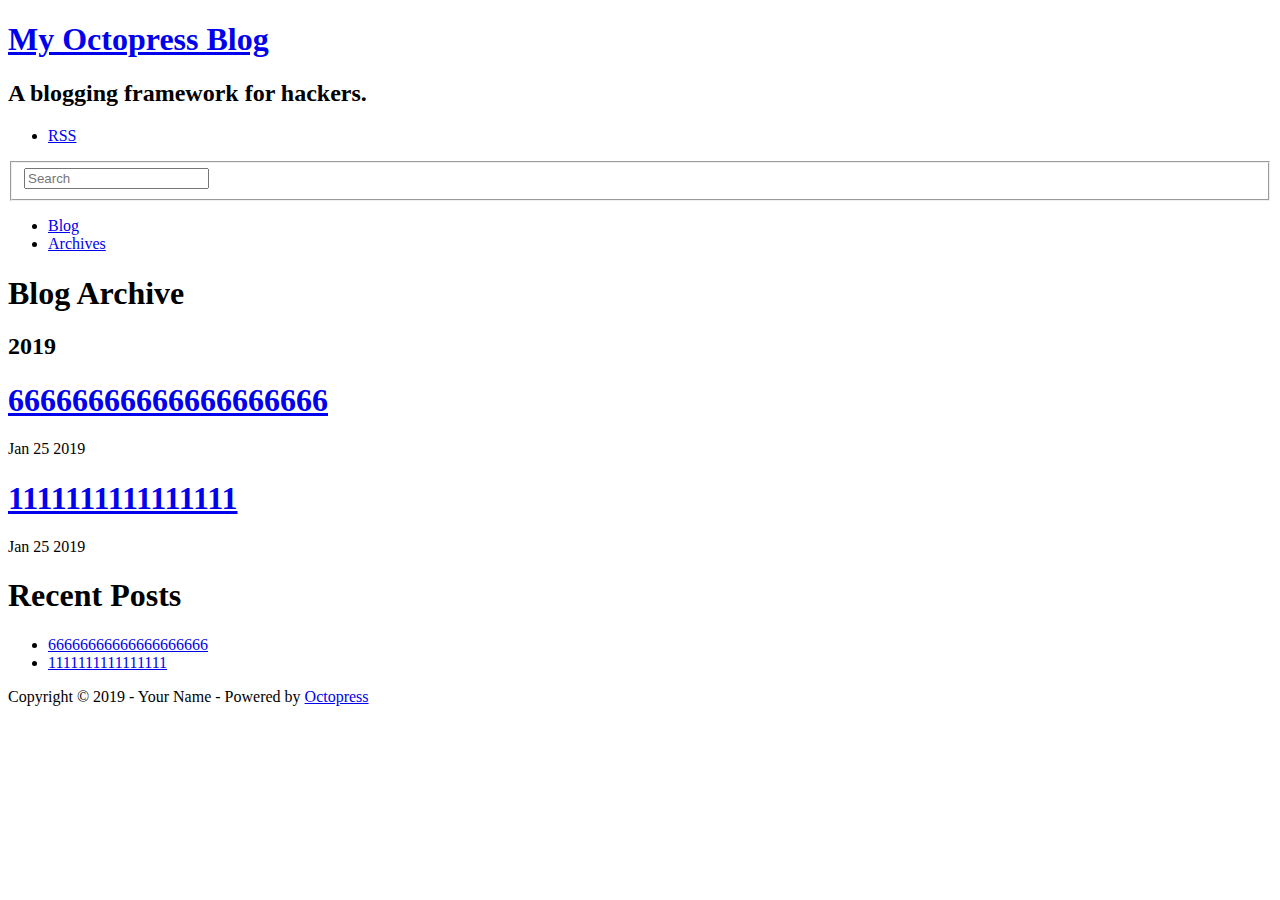
==== blog/archives/index.html @ e32950e3 "Site updated at 2019-01-25 13:57:03 UTC" ====
<!DOCTYPE html>
<!--[if IEMobile 7 ]><html class="no-js iem7"><![endif]-->
<!--[if lt IE 9]><html class="no-js lte-ie8"><![endif]-->
<!--[if (gt IE 8)|(gt IEMobile 7)|!(IEMobile)|!(IE)]><!--><html class="no-js" lang="en"><!--<![endif]-->
<head>
  <meta charset="utf-8">
  <title>Blog Archive - My Octopress Blog</title>
  <meta name="author" content="Your Name">

  
  <meta name="description" content=" Blog Archive 2019 66666666666666666666
Jan 25 2019 1111111111111111
Jan 25 2019 Recent Posts 66666666666666666666 1111111111111111 ">
  

  <!-- http://t.co/dKP3o1e -->
  <meta name="HandheldFriendly" content="True">
  <meta name="MobileOptimized" content="320">
  <meta name="viewport" content="width=device-width, initial-scale=1">

  
  <link rel="canonical" href="http://meatballsoup.github.io/666/blog/archives/">
  <link href="/favicon.png" rel="icon">
  <link href="/stylesheets/screen.css" media="screen, projection" rel="stylesheet" type="text/css">
  <link href="/atom.xml" rel="alternate" title="My Octopress Blog" type="application/atom+xml">
  <script src="/javascripts/modernizr-2.0.js"></script>
  <script src="//ajax.googleapis.com/ajax/libs/jquery/1.9.1/jquery.min.js"></script>
  <script>!window.jQuery && document.write(unescape('%3Cscript src="/javascripts/libs/jquery.min.js"%3E%3C/script%3E'))</script>
  <script src="/javascripts/octopress.js" type="text/javascript"></script>
  <!--Fonts from Google"s Web font directory at http://google.com/webfonts -->
<link href="//fonts.googleapis.com/css?family=PT+Serif:regular,italic,bold,bolditalic" rel="stylesheet" type="text/css">
<link href="//fonts.googleapis.com/css?family=PT+Sans:regular,italic,bold,bolditalic" rel="stylesheet" type="text/css">

  

</head>

<body   >
  <header role="banner"><hgroup>
  <h1><a href="/">My Octopress Blog</a></h1>
  
    <h2>A blogging framework for hackers.</h2>
  
</hgroup>

</header>
  <nav role="navigation"><ul class="subscription" data-subscription="rss">
  <li><a href="/atom.xml" rel="subscribe-rss" title="subscribe via RSS">RSS</a></li>
  
</ul>
  
<form action="https://www.google.com/search" method="get">
  <fieldset role="search">
    <input type="hidden" name="sitesearch" value="meatballsoup.github.io/666">
    <input class="search" type="text" name="q" results="0" placeholder="Search"/>
  </fieldset>
</form>
  
<ul class="main-navigation">
  <li><a href="/">Blog</a></li>
  <li><a href="/blog/archives">Archives</a></li>
</ul>

</nav>
  <div id="main">
    <div id="content">
      <div>
<article role="article">
  
  <header>
    <h1 class="entry-title">Blog Archive</h1>
    
  </header>
  
  <div id="blog-archives">



  
  <h2>2019</h2>

<article>
  
<h1><a href="/blog/2019/01/25/66666666666666666666/">66666666666666666666</a></h1>
<time datetime="2019-01-25T21:07:10+08:00" pubdate><span class='month'>Jan</span> <span class='day'>25</span> <span class='year'>2019</span></time>


</article>



<article>
  
<h1><a href="/blog/2019/01/25/1111111111111111/">1111111111111111</a></h1>
<time datetime="2019-01-25T20:23:03+08:00" pubdate><span class='month'>Jan</span> <span class='day'>25</span> <span class='year'>2019</span></time>


</article>

</div>

  
</article>

</div>

<aside class="sidebar">
  
    <section>
  <h1>Recent Posts</h1>
  <ul id="recent_posts">
    
      <li class="post">
        <a href="/blog/2019/01/25/66666666666666666666/">66666666666666666666</a>
      </li>
    
      <li class="post">
        <a href="/blog/2019/01/25/1111111111111111/">1111111111111111</a>
      </li>
    
  </ul>
</section>





  
</aside>


    </div>
  </div>
  <footer role="contentinfo"><p>
  Copyright &copy; 2019 - Your Name -
  <span class="credit">Powered by <a href="http://octopress.org">Octopress</a></span>
</p>

</footer>
  







  <script type="text/javascript">
    (function(){
      var twitterWidgets = document.createElement('script');
      twitterWidgets.type = 'text/javascript';
      twitterWidgets.async = true;
      twitterWidgets.src = '//platform.twitter.com/widgets.js';
      document.getElementsByTagName('head')[0].appendChild(twitterWidgets);
    })();
  </script>





</body>
</html>
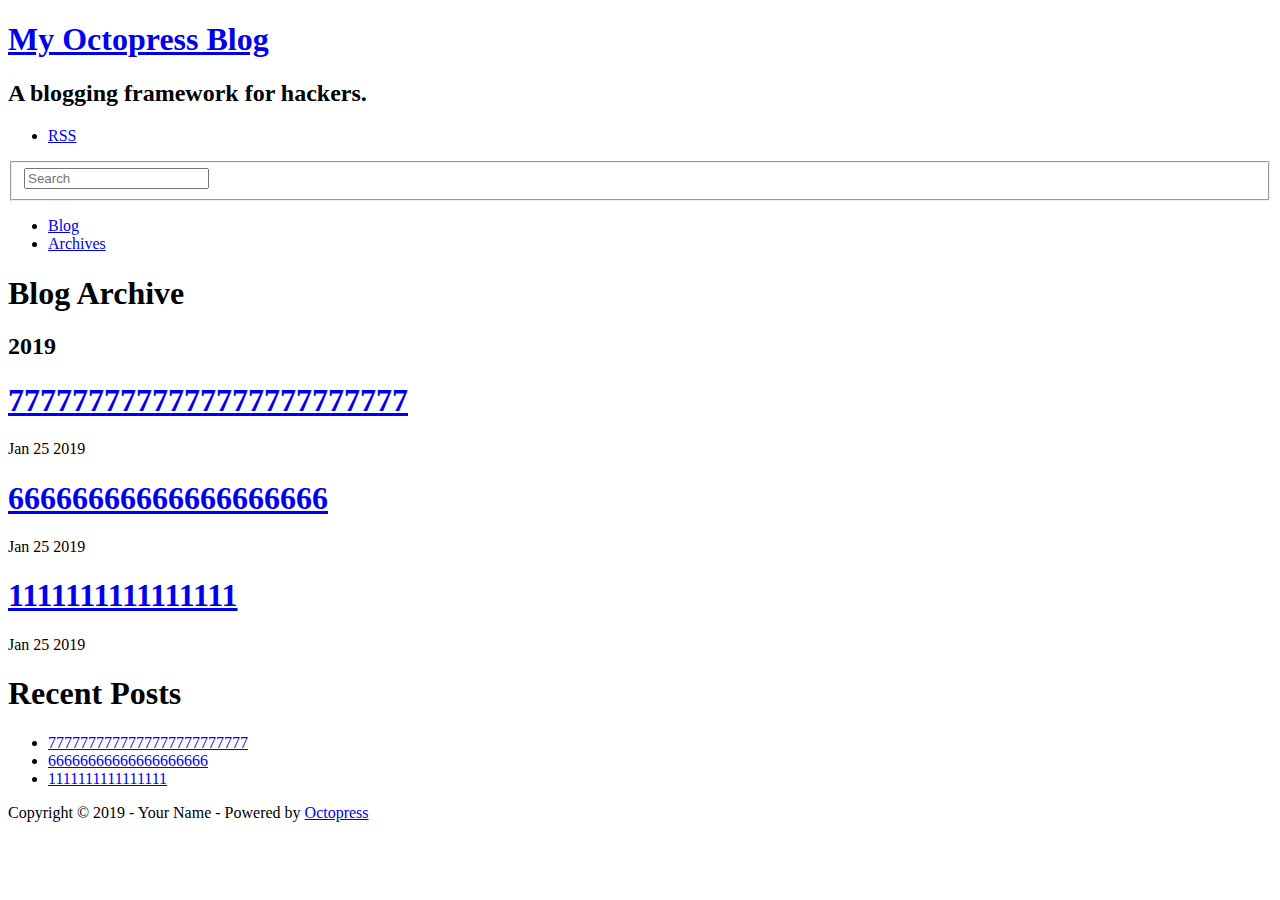
==== commit a9b6fe48: "Site updated at 2019-01-25 14:05:50 UTC" ====
--- a/blog/archives/index.html
+++ b/blog/archives/index.html
@@ -9,9 +9,10 @@
   <meta name="author" content="Your Name">
 
   
-  <meta name="description" content=" Blog Archive 2019 66666666666666666666
+  <meta name="description" content="Blog Archive 2019 7777777777777777777777777
+Jan 25 2019 66666666666666666666
 Jan 25 2019 1111111111111111
-Jan 25 2019 Recent Posts 66666666666666666666 1111111111111111 ">
+Jan 25 2019 Recent Posts &hellip;">
   
 
   <!-- http://t.co/dKP3o1e -->
@@ -82,6 +83,16 @@
 
 <article>
   
+<h1><a href="/blog/2019/01/25/7777777777777777777777777/">7777777777777777777777777</a></h1>
+<time datetime="2019-01-25T22:03:11+08:00" pubdate><span class='month'>Jan</span> <span class='day'>25</span> <span class='year'>2019</span></time>
+
+
+</article>
+
+
+
+<article>
+  
 <h1><a href="/blog/2019/01/25/66666666666666666666/">66666666666666666666</a></h1>
 <time datetime="2019-01-25T21:07:10+08:00" pubdate><span class='month'>Jan</span> <span class='day'>25</span> <span class='year'>2019</span></time>
 
@@ -110,6 +121,10 @@
     <section>
   <h1>Recent Posts</h1>
   <ul id="recent_posts">
+    
+      <li class="post">
+        <a href="/blog/2019/01/25/7777777777777777777777777/">7777777777777777777777777</a>
+      </li>
     
       <li class="post">
         <a href="/blog/2019/01/25/66666666666666666666/">66666666666666666666</a>
